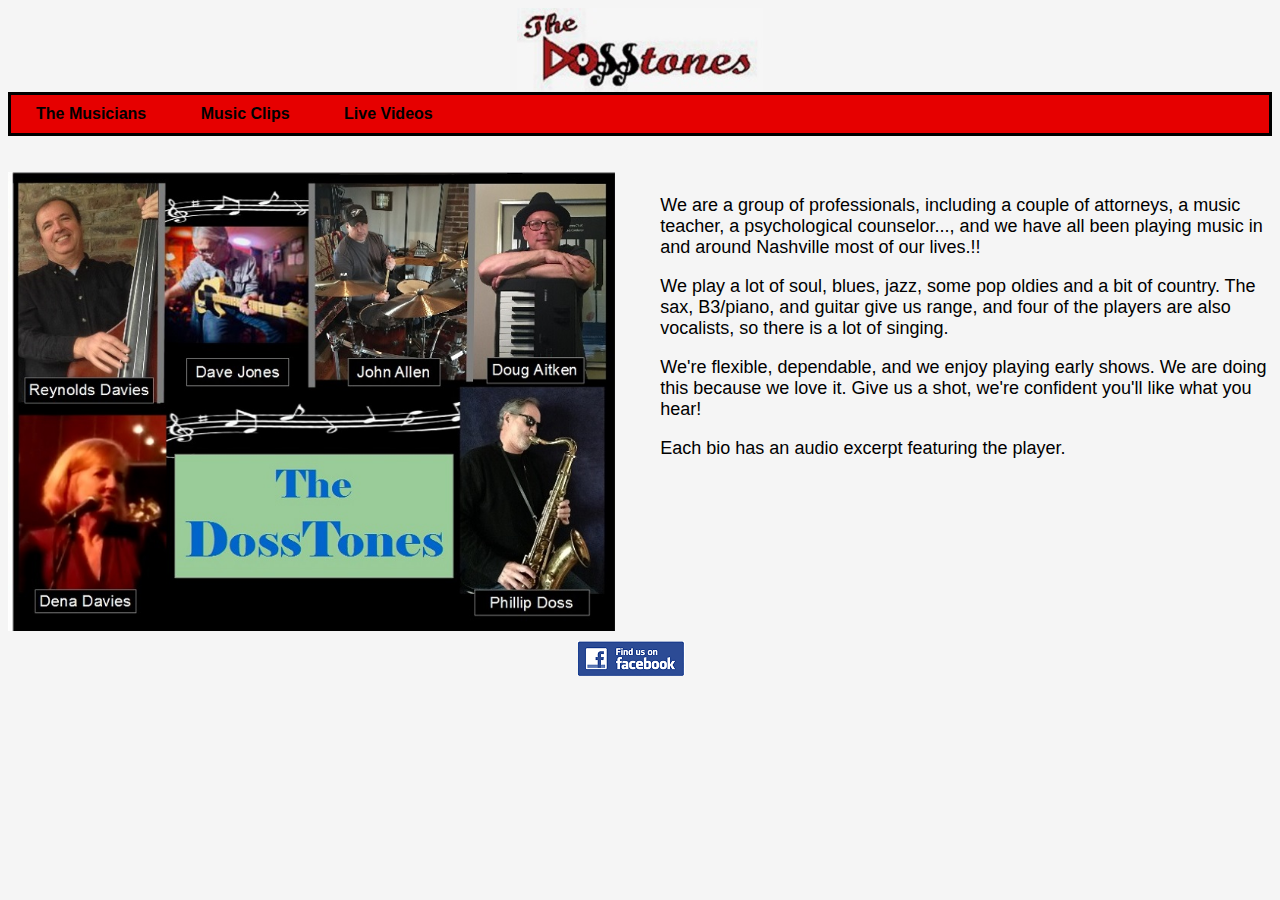
==== index.htm @ 71d0d71e "changed Dave's pic" ====
<html>  
<head>
   <link rel="stylesheet" type="text/css" href="style/style.css">
   <meta name="viewport" content="width=device-width, initial-scale=1.0">
   
  </head>
 
<body>
<div class="heading">
<img src="logo gray.jpg" >
</div>


<div class=ribbon>

 
  <div class="dropdown">
  <button id ="dropbtn">The Musicians</button>
  <div class="dropdown-content">
  <a href="phillip.htm">Phillip Doss</a><br>
  <a href="john.htm">John Allen</a><br>
  <a href="dena.htm">Dena Davies</a><br>
  <a href="reynolds.htm">Reynolds Davies</a><br>
  <a href="doug.htm">Doug Aitken</a><br>
  <a href="dave.htm">Dave Jones</a>
</div>
</div>

<div class="dropdown"">
  <button id="dropbtn">Music Clips</button>
  <div class="dropdown-content">
     <audio id ="small-player" controls>
        <source src="music/chitlinsconcarne.mp3" type="audio/mpeg" >
            Your browser does not support the audio element.
       </audio>

<div class="audio-description">
Phillip Doss on saxophone <br><br>
</div>

    <audio id ="small-player" controls>
        <source src="music/damngooddrummer.mp3" type="audio/mpeg" >
            Your browser does not support the audio element.
       </audio>

<div class="audio-description">
John Allen on drums <br><br>
</div>

<audio id ="small-player" controls>
        <source src="music/fever.mp3" type="audio/mpeg" >
            Your browser does not support the audio element.
       </audio>

<div class="audio-description">
Dena Davies on vocals <br><br>
</div>

<audio id ="small-player" controls>
        <source src="music/foggymountainbreakdown.mp3" type="audio/mpeg" >
            Your browser does not support the audio element.
       </audio>

<div class="audio-description">
Reynolds Davies on banjo <br><br>
</div>

<audio id ="small-player" controls>
        <source src= "music/asitisinchicago.mp3" type="audio/mpeg" >
            Your browser does not support the audio element.
       </audio>

<div class="audio-description">
Doug Aitken on keyboard <br><br>
</div>

<audio id ="small-player" controls>
        <source src="music/irresistible.mp3" type="audio/mpeg" >
            Your browser does not support the audio element.
       </audio>

<div class="audio-description">
Dave Jones on guitar<br><br>
</div>

</div> <!-----end dropdown content---audio-->
</div>

<div class="dropdown">
  <button id ="dropbtn">Live Videos</button>
  <div class="dropdown-content">
  <a href="https://vimeo.com/671753340?fbclid=IwAR0AuxMG2JPocDvae3xkzkJDM3QtB7sTo-MF8t5jyeBqKq5xU19ft4Nz4-Y">
     Damn Good Drummer</a> <br>
  <a href="https://vimeo.com/671772425">As it is in Chicago </a> <br>
</div>
</div>

</div>  <!-----end dropdown------->




 



</div> <!---- end ribbon---->

<!-----------------------------------------------------

<a class= "menu" href="*">NEWSLETTER ARCHIVES</a>

--------------------------------------------------------->
  


</div>    


<br><br>
<img src="band.jpg" class="leftcolumn">

<div class="rightcolumn">
 <p>
        We are a group of professionals,
        including a couple of attorneys, a
        music teacher, a psychological
        counselor..., and we have all been playing music in
        and around Nashville most of our lives.!!
</p>        
<p>       
        We play a lot of soul, blues, jazz, 
        some pop oldies and a bit of country. The sax, B3/piano,
        and guitar give us range, and four of
        the players are also vocalists, so there
        is a lot of singing.
</p>
<p>     
        
        We're flexible,
        dependable, and we enjoy playing
        early shows. We are doing this because we love it.
        Give us a shot, we're confident you'll like what you hear!
</p>
</p>      
        Each bio has an audio excerpt featuring the player.
</p>
</div>
<br><br>

<div class= "socialmedia">
  <a href="https://www.facebook.com/profile.php?id=100065653052673"><img src="facebook.png"  >
</div>
 




 
</body>
  
</html>
---- style/style.css ----
body {
  background-color: #f5f5f5;
  font-family: Arial, Helve5tica, sans-serif;
  }

.heading {
text-align: center;
}


  .ribbon{
  background-color: #e60000;
  border-style: solid;
  border-color: black;
  border-width; 15px;
}
 
 
#dropbtn {
  background-color: #e60000;
  color: black;
  padding: 10px 25px 10px 25px;
  font-size: 16px;
  font-weight: bold;
  border: none;
  cursor: pointer;
}

 

.dropdown {
  position: relative;
  display: inline-block;
  }
 

.dropdown-content {
  display: none;
  position: absolute;
  background-color: black;
  color: white;
  min-width: 160px;
  padding: 10;
  z-index: 1;
  }

.dropdown-content a {
  background-color: black;
  color: white;
  padding: 12px 25x;
  text-decoration: none;
  display: block;

}

.dropdown-content a:hover {background-color: #c2bdbc}

.dropdown:hover .dropbtn {
  background-color: #c22d08;
}
.dropdown:hover .dropdown-content {
  display: block;
}
.audio-description {
font-size: 12px;
font-style: italic;
font-color: white;
}

a:hover {
  background-color: gray;
}


.playerpage {
  display: inline-block;
  margin-right: 10%;
  margin-left: 10%;
  margin-top: 25px;
}


    
.center {
  display: block;
  margin-left: auto;
  margin-right: auto;
  width: 50%;
  padding-bottom:5px;
}

.rightcolumn {
  float: right;
  width: 48%;
  padding: 5px;
  font-size: 18px;
  font-color: black;
 }

.leftcolumn {
  float: left;
  width: 48%;
  padding-bottom: 10px;
}
.player {
height:300;
width:200;
padding: 25px 5px 25px 5px;
}

.socialmedia {
display: block;
background-color: transparent;
margin-left: auto;
margin-right:auto;
width: 10%;
padding: 5 0 5 0;
}

#small-player {
width:140px;
height: 25px;
background-color: black;
}
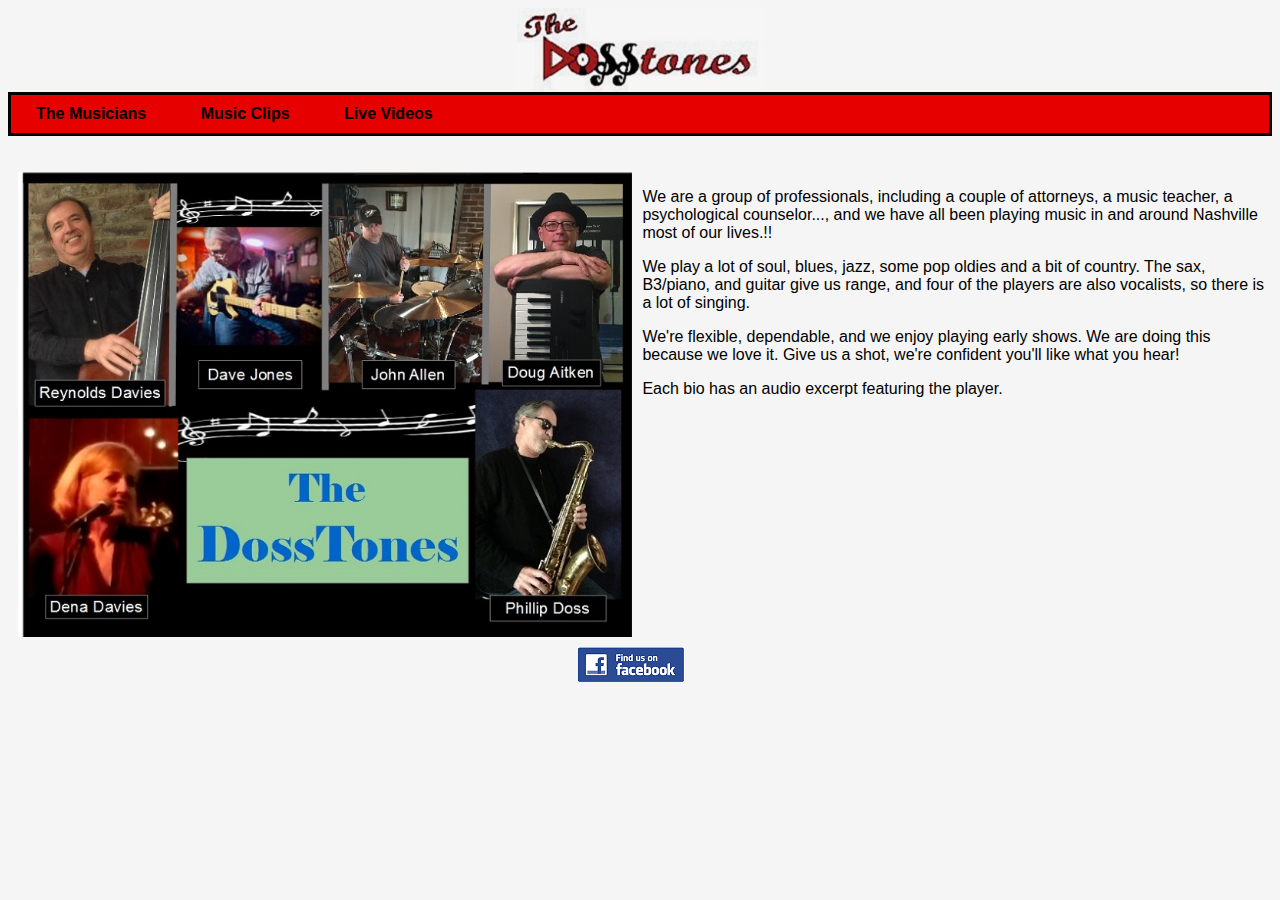
==== commit 489e76fb: "made more responsive" ====
--- a/index.htm
+++ b/index.htm
@@ -106,22 +106,16 @@
 
 </div> <!---- end ribbon---->
 
-<!-----------------------------------------------------
-
-<a class= "menu" href="*">NEWSLETTER ARCHIVES</a>
-
---------------------------------------------------------->
   
 
 
-</div>    
+    
 
 
 <br><br>
 <img src="band.jpg" class="leftcolumn">
 
-<div class="rightcolumn">
- <p>
+  <p>
         We are a group of professionals,
         including a couple of attorneys, a
         music teacher, a psychological
@@ -145,7 +139,6 @@
 </p>      
         Each bio has an audio excerpt featuring the player.
 </p>
-</div>
 <br><br>
 
 <div class= "socialmedia">
--- a/style/style.css
+++ b/style/style.css
@@ -75,9 +75,9 @@
 
 .playerpage {
   display: inline-block;
-  margin-right: 10%;
-  margin-left: 10%;
-  margin-top: 25px;
+  margin-right: 20%;
+  margin-left: 20%;
+  margin-top: 20px;
 }
 
 
@@ -90,23 +90,27 @@
   padding-bottom:5px;
 }
 
-.rightcolumn {
-  float: right;
-  width: 48%;
+.playertxt {
   padding: 5px;
-  font-size: 18px;
+  font-size: 1.3em;
   font-color: black;
+  margin-right: 10%;
  }
 
 .leftcolumn {
   float: left;
-  width: 48%;
+  height: auto;
+  width: 48vw;
+  padding-right: 10px;
   padding-bottom: 10px;
+  padding-left: 10px;
 }
-.player {
+.playerimg {
 height:300;
 width:200;
-padding: 25px 5px 25px 5px;
+margins-left: 20%;
+float: left;
+padding: 25 25 5 25 ;
 }
 
 .socialmedia {
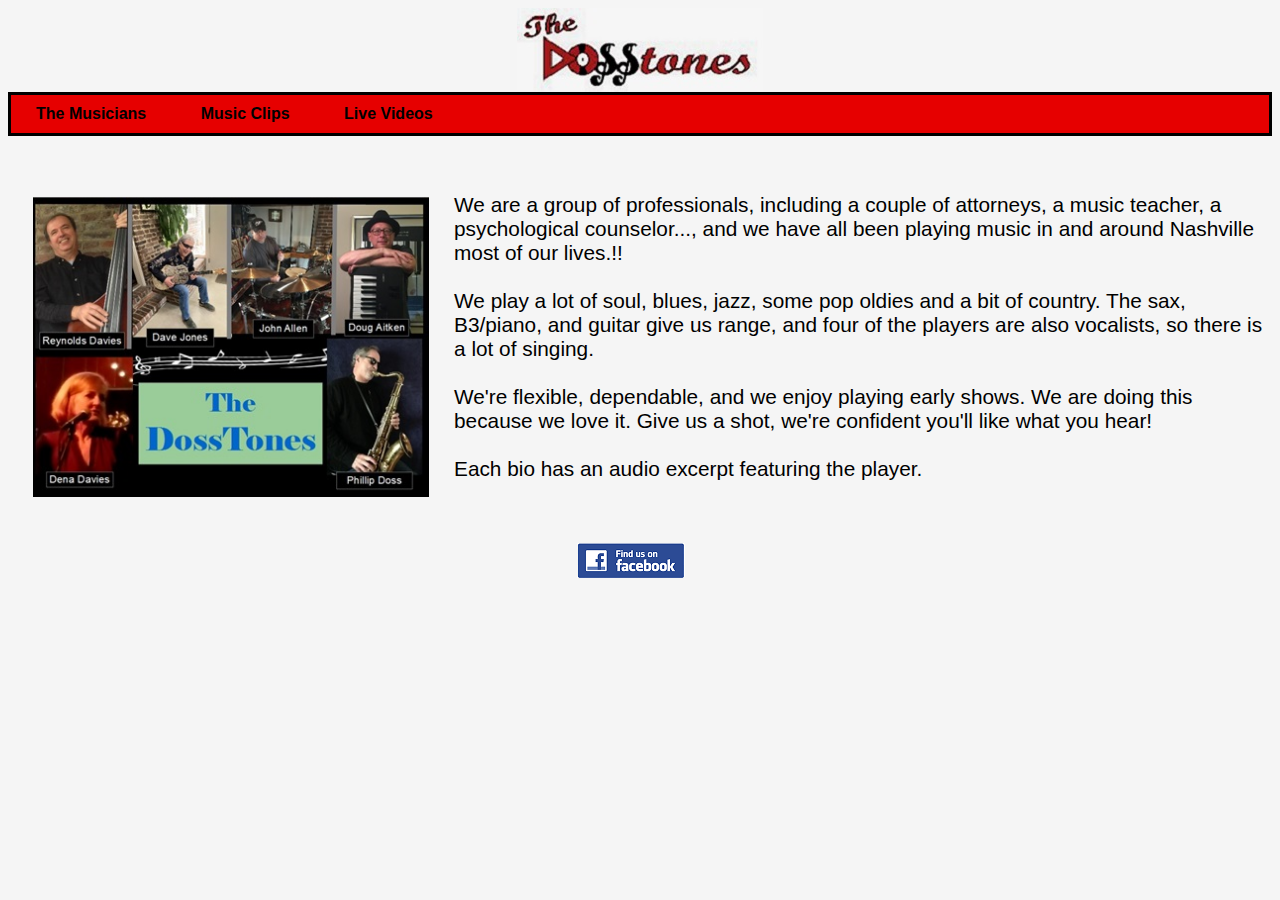
==== commit d4cd5f6f: "changed band pic" ====
--- a/index.htm
+++ b/index.htm
@@ -113,33 +113,34 @@
 
 
 <br><br>
-<img src="band.jpg" class="leftcolumn">
+<img src="images/bandpic.jpg" class="bandimg">
 
-  <p>
+ 
+
+  <p class="playertxt">
         We are a group of professionals,
         including a couple of attorneys, a
         music teacher, a psychological
         counselor..., and we have all been playing music in
         and around Nashville most of our lives.!!
-</p>        
-<p>       
+  <br><br>
         We play a lot of soul, blues, jazz, 
         some pop oldies and a bit of country. The sax, B3/piano,
         and guitar give us range, and four of
         the players are also vocalists, so there
         is a lot of singing.
-</p>
-<p>     
+<br><br>  
         
         We're flexible,
         dependable, and we enjoy playing
         early shows. We are doing this because we love it.
         Give us a shot, we're confident you'll like what you hear!
-</p>
-</p>      
+<br><br>
         Each bio has an audio excerpt featuring the player.
 </p>
+ 
 <br><br>
+
 
 <div class= "socialmedia">
   <a href="https://www.facebook.com/profile.php?id=100065653052673"><img src="facebook.png"  >
--- a/style/style.css
+++ b/style/style.css
@@ -72,15 +72,6 @@
   background-color: gray;
 }
 
-
-.playerpage {
-  display: inline-block;
-  margin-right: 20%;
-  margin-left: 20%;
-  margin-top: 20px;
-}
-
-
     
 .center {
   display: block;
@@ -91,24 +82,23 @@
 }
 
 .playertxt {
-  padding: 5px;
   font-size: 1.3em;
   font-color: black;
-  margin-right: 10%;
- }
+  }
 
-.leftcolumn {
-  float: left;
-  height: auto;
-  width: 48vw;
-  padding-right: 10px;
-  padding-bottom: 10px;
-  padding-left: 10px;
-}
+ 
 .playerimg {
 height:300;
 width:200;
 margins-left: 20%;
+float: left;
+padding: 25 25 5 25 ;
+}
+
+.bandimg {
+height:300;
+ 
+margins-left: 10%;
 float: left;
 padding: 25 25 5 25 ;
 }
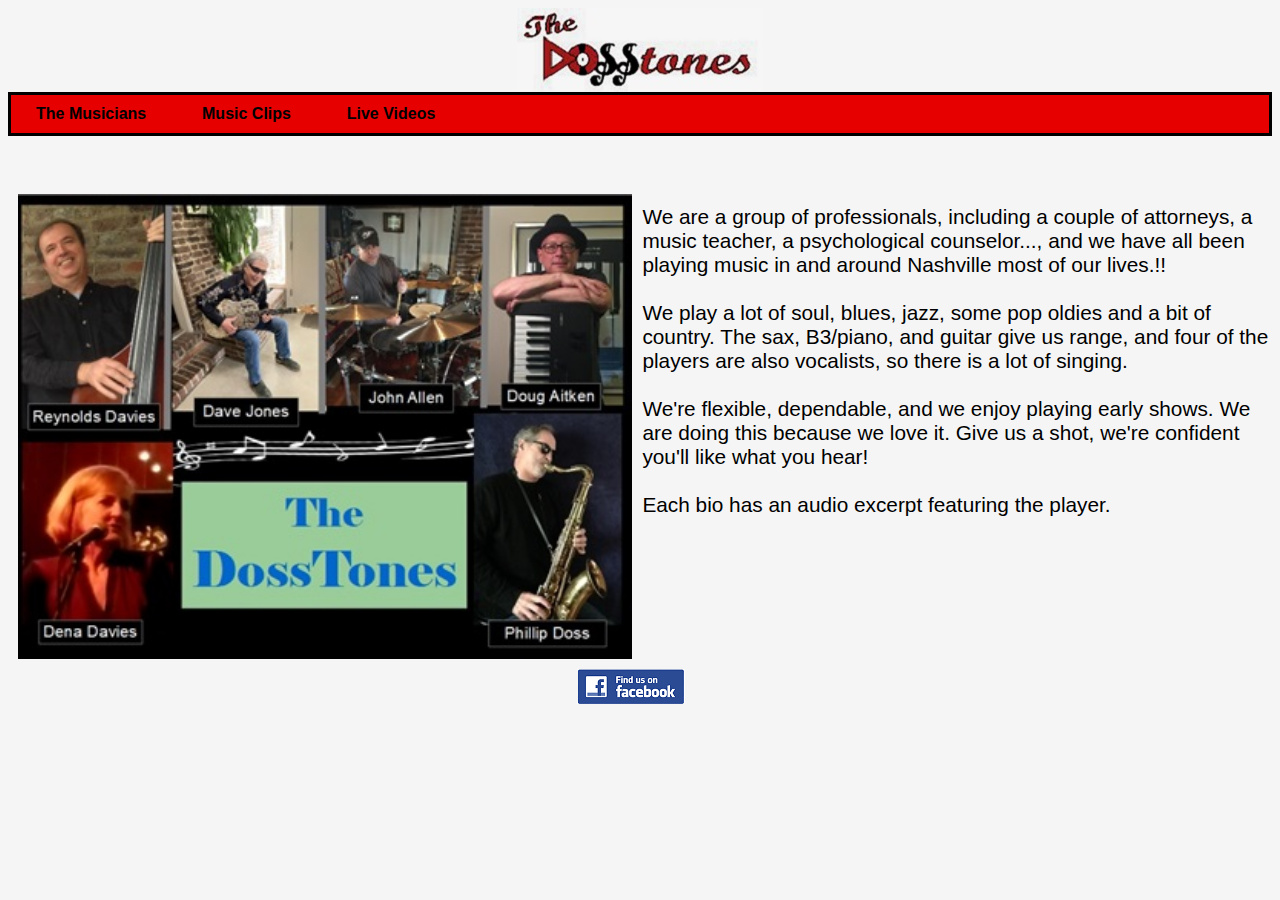
==== commit d9adc4de: "fixed screw ups" ====
--- a/index.htm
+++ b/index.htm
@@ -97,50 +97,45 @@
 
 </div>  <!-----end dropdown------->
 
+</div> <!---- end ribbon---->
 
 
 
- 
-
-
-
-</div> <!---- end ribbon---->
 
   
 
 
-    
-
-
 <br><br>
-<img src="images/bandpic.jpg" class="bandimg">
-
+<img src="images/bandpic.jpg" class="leftcolumn">
  
-
-  <p class="playertxt">
-        We are a group of professionals,
+   <p font-size:1.3em>
+         We are a group of professionals,
         including a couple of attorneys, a
         music teacher, a psychological
         counselor..., and we have all been playing music in
         and around Nashville most of our lives.!!
-  <br><br>
+
+<br> <br>    
         We play a lot of soul, blues, jazz, 
         some pop oldies and a bit of country. The sax, B3/piano,
         and guitar give us range, and four of
         the players are also vocalists, so there
         is a lot of singing.
+ 
 <br><br>  
-        
+ 
+
         We're flexible,
         dependable, and we enjoy playing
         early shows. We are doing this because we love it.
         Give us a shot, we're confident you'll like what you hear!
 <br><br>
+ 
         Each bio has an audio excerpt featuring the player.
 </p>
  
 <br><br>
-
+ 
 
 <div class= "socialmedia">
   <a href="https://www.facebook.com/profile.php?id=100065653052673"><img src="facebook.png"  >
--- a/style/style.css
+++ b/style/style.css
@@ -2,6 +2,7 @@
 body {
   background-color: #f5f5f5;
   font-family: Arial, Helve5tica, sans-serif;
+  font-size: 1.3em;
   }
 
 .heading {
@@ -72,32 +73,38 @@
   background-color: gray;
 }
 
-    
+ 
 .center {
   display: block;
   margin-left: auto;
   margin-right: auto;
   width: 50%;
   padding-bottom:5px;
-}
+  }
 
 .playertxt {
-  font-size: 1.3em;
-  font-color: black;
+   font-color: black;
   }
 
- 
+
+.leftcolumn {
+  float: left;
+  height: auto;
+  width: 48vw;
+  padding: 10 10 10 10;
+  }
+
+  
 .playerimg {
 height:300;
 width:200;
-margins-left: 20%;
+margins-left: 10%;
 float: left;
-padding: 25 25 5 25 ;
+padding: 10 10 5 25;
 }
 
 .bandimg {
 height:300;
- 
 margins-left: 10%;
 float: left;
 padding: 25 25 5 25 ;
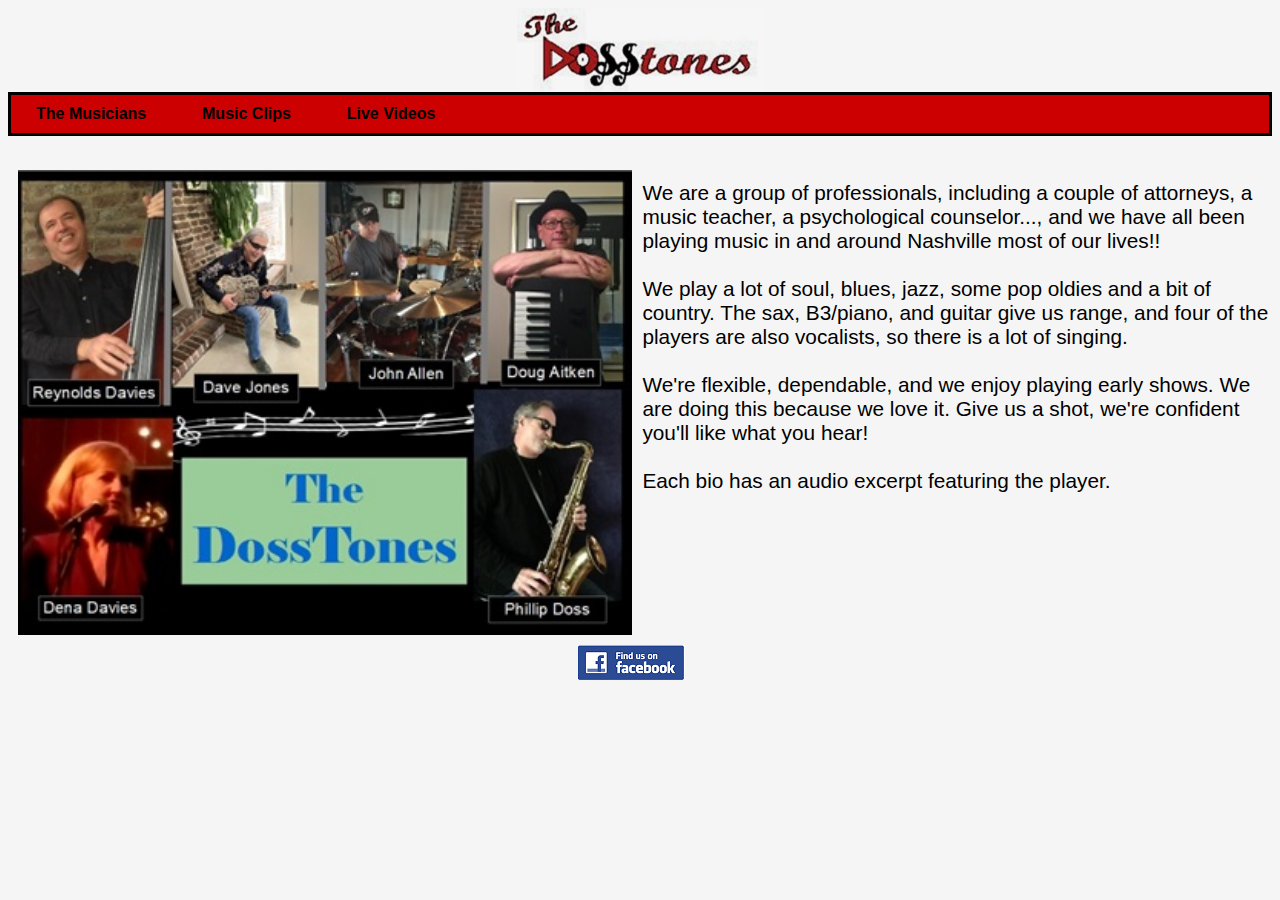
==== commit 24327f77: "adjusted red color" ====
--- a/index.htm
+++ b/index.htm
@@ -71,7 +71,7 @@
        </audio>
 
 <div class="audio-description">
-Doug Aitken on keyboard <br><br>
+Doug Aitken on keys/vocals <br><br>
 </div>
 
 <audio id ="small-player" controls>
@@ -100,20 +100,15 @@
 </div> <!---- end ribbon---->
 
 
-
-
-  
-
-
-<br><br>
+<br>
 <img src="images/bandpic.jpg" class="leftcolumn">
  
-   <p font-size:1.3em>
+   <p>
          We are a group of professionals,
         including a couple of attorneys, a
         music teacher, a psychological
         counselor..., and we have all been playing music in
-        and around Nashville most of our lives.!!
+        and around Nashville most of our lives!!
 
 <br> <br>    
         We play a lot of soul, blues, jazz, 
--- a/style/style.css
+++ b/style/style.css
@@ -11,7 +11,7 @@
 
 
   .ribbon{
-  background-color: #e60000;
+  background-color: #cc0000;
   border-style: solid;
   border-color: black;
   border-width; 15px;
@@ -19,7 +19,7 @@
  
  
 #dropbtn {
-  background-color: #e60000;
+  background-color: #cc0000;
   color: black;
   padding: 10px 25px 10px 25px;
   font-size: 16px;
@@ -64,7 +64,7 @@
   display: block;
 }
 .audio-description {
-font-size: 12px;
+font-size: 13px;
 font-style: italic;
 font-color: white;
 }
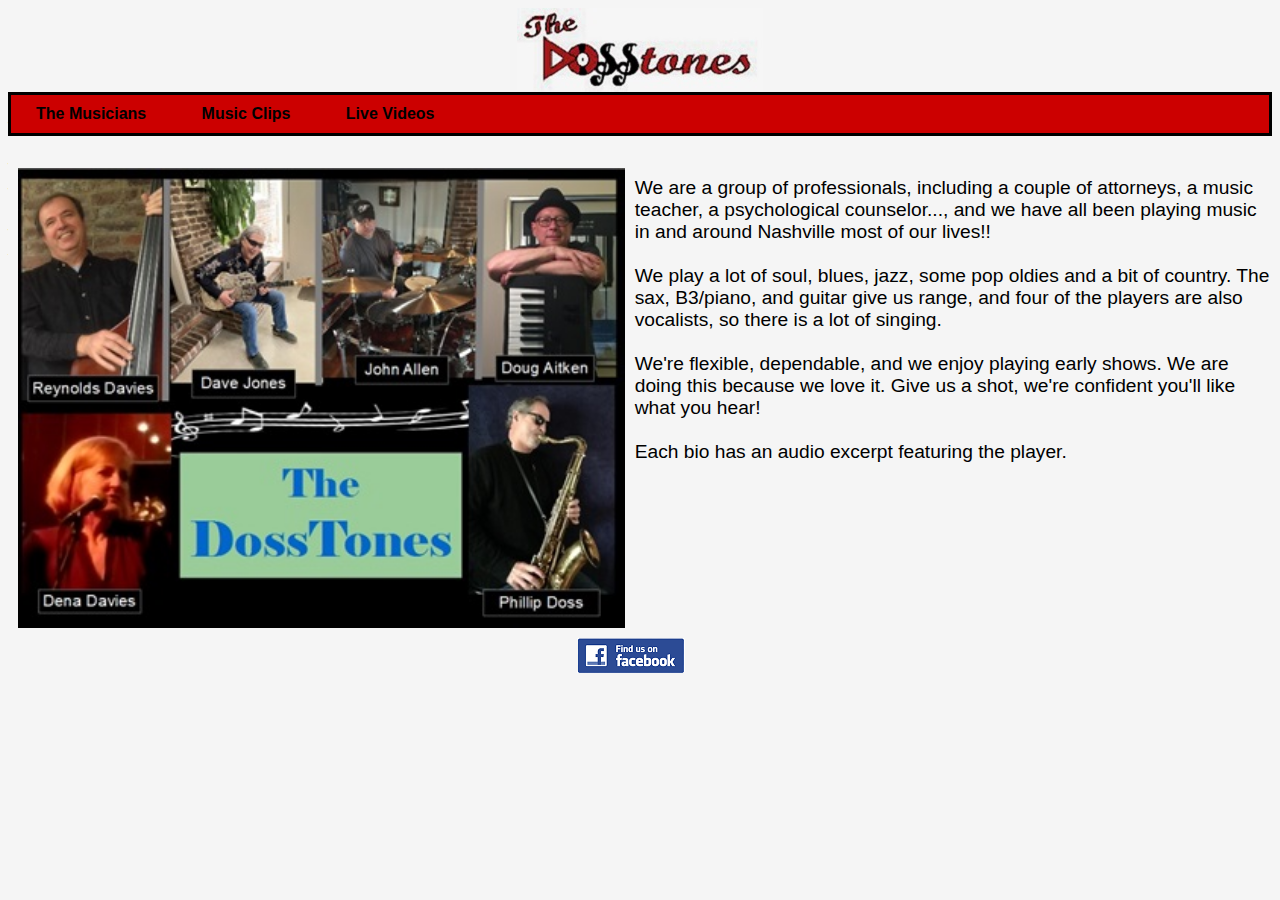
==== commit 1be64d3c: "open videos/cds in new tab" ====
--- a/index.htm
+++ b/index.htm
@@ -89,9 +89,9 @@
 <div class="dropdown">
   <button id ="dropbtn">Live Videos</button>
   <div class="dropdown-content">
-  <a href="https://vimeo.com/671753340?fbclid=IwAR0AuxMG2JPocDvae3xkzkJDM3QtB7sTo-MF8t5jyeBqKq5xU19ft4Nz4-Y">
-     Damn Good Drummer</a> <br>
-  <a href="https://vimeo.com/671772425">As it is in Chicago </a> <br>
+  <a href="https://vimeo.com/671753340?fbclid=IwAR0AuxMG2JPocDvae3xkzkJDM3QtB7sTo-MF8t5jyeBqKq5xU19ft4Nz4-Y"
+    target="_blank">Damn Good Drummer</a> <br>
+  <a href="https://vimeo.com/671772425" target="_blank">As it is in Chicago </a> <br>
 </div>
 </div>
 
--- a/style/style.css
+++ b/style/style.css
@@ -2,7 +2,7 @@
 body {
   background-color: #f5f5f5;
   font-family: Arial, Helve5tica, sans-serif;
-  font-size: 1.3em;
+  font-size: 1.2em;
   }
 
 .heading {
@@ -90,14 +90,14 @@
 .leftcolumn {
   float: left;
   height: auto;
-  width: 48vw;
+  width: 48%;
   padding: 10 10 10 10;
   }
 
   
 .playerimg {
-height:300;
-width:200;
+height:400;
+width:auto;
 margins-left: 10%;
 float: left;
 padding: 10 10 5 25;
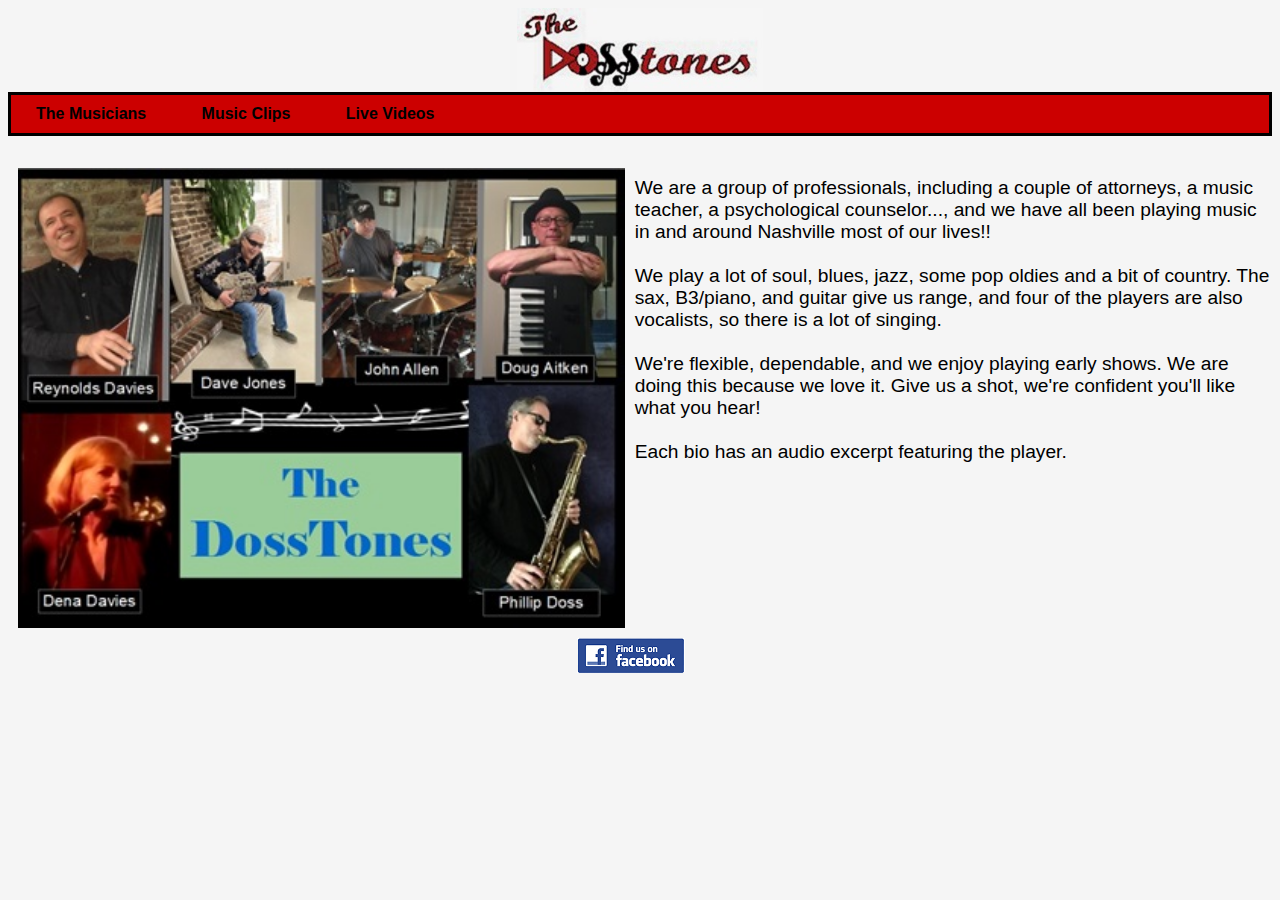
==== commit 1f0637e6: "FB opens in new tab.  Trevor credit" ====
--- a/index.htm
+++ b/index.htm
@@ -133,7 +133,7 @@
  
 
 <div class= "socialmedia">
-  <a href="https://www.facebook.com/profile.php?id=100065653052673"><img src="facebook.png"  >
+  <a href="https://www.facebook.com/profile.php?id=100065653052673" target="_blank"><img src="facebook.png"  >
 </div>
  
 
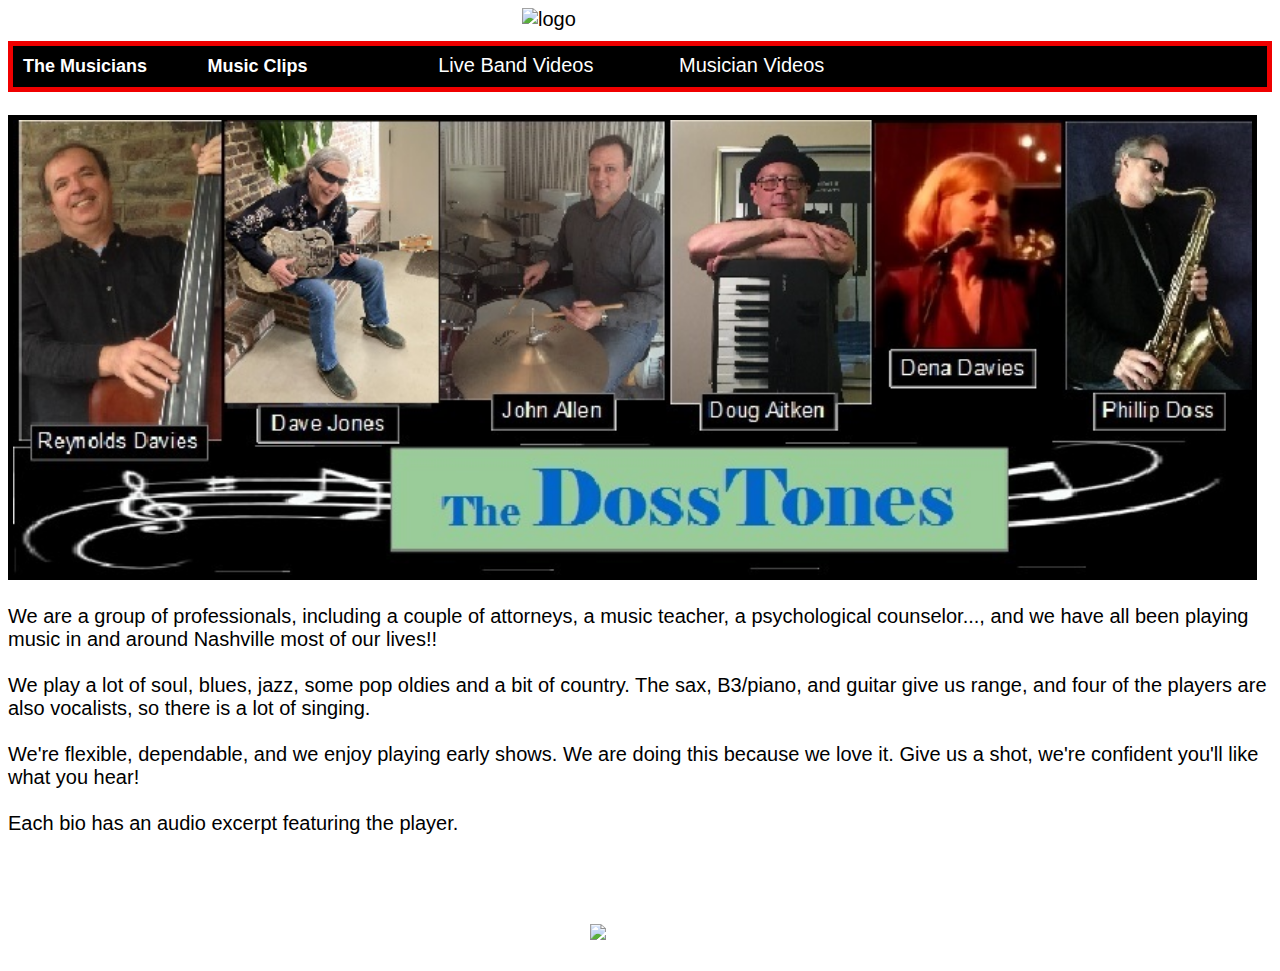
==== commit 552b2907: "added youtube videos" ====
--- a/index.htm
+++ b/index.htm
@@ -1,20 +1,39 @@
-<html>  
-<head>
+ 
+<!doctype html>
+<html lang="en"> 
+<html>
+
+ <head>
    <link rel="stylesheet" type="text/css" href="style/style.css">
+   <meta http-equiv="Content-Security-Policy" content="script-src 'none'">
+   <meta name="description" content="The DossTones">
+   <meta name="keywords" content="The DossTones">
    <meta name="viewport" content="width=device-width, initial-scale=1.0">
-   
-  </head>
- 
-<body>
-<div class="heading">
-<img src="logo gray.jpg" >
+   <meta charset="UTF-8">
+   <title>The Dosstones</title>
+</head>
+<!-- Google tag (gtag.js) -->
+<script async src="https://www.googletagmanager.com/gtag/js?id=G-8LNLQNQE04"></script>
+<script>
+  window.dataLayer = window.dataLayer || [];
+  function gtag(){dataLayer.push(arguments);}
+  gtag('js', new Date());
+
+  gtag('config', 'G-8LNLQNQE04');
+</script>
+
+<div class=center>
+<img src="images/logo.jpg" alt="logo" id="logo">
 </div>
 
+<body>
 
-<div class=ribbon>
+
+<div class="ribbon">
 
  
-  <div class="dropdown">
+  
+ <div class="dropdown">
   <button id ="dropbtn">The Musicians</button>
   <div class="dropdown-content">
   <a href="phillip.htm">Phillip Doss</a><br>
@@ -86,8 +105,20 @@
 </div> <!-----end dropdown content---audio-->
 </div>
 
-<div class="dropdown">
-  <button id ="dropbtn">Live Videos</button>
+
+
+
+
+<div class="dropdown" >
+  <a href="https://www.youtube.com/playlist?list=PL1O5w_w6TcCa7RNwj53Py_eQNSHR3FBzE" target="_blank">Live Band Videos</a>
+</div>
+
+
+<div class="dropdown" >
+  <a href="https://www.youtube.com/playlist?list=PLeFOzArrlrPBqLam7d4bxmj2G8Nk5RBTW" target="_blank">Musician Videos</a>
+</div>
+
+  <!-- 
   <div class="dropdown-content">
   <a href="https://vimeo.com/671753340?fbclid=IwAR0AuxMG2JPocDvae3xkzkJDM3QtB7sTo-MF8t5jyeBqKq5xU19ft4Nz4-Y"
     target="_blank">Damn Good Drummer</a> <br>
@@ -95,16 +126,19 @@
 </div>
 </div>
 
-</div>  <!-----end dropdown------->
+</div>  
+  -->
 
-</div> <!---- end ribbon---->
+</div> <!-- end ribbon -->
 
 
 <br>
-<img src="images/bandpic.jpg" class="leftcolumn">
+ 
+<img src="images/bandpic.jpg" alt="The DossTones" id="bandimg">
+
  
    <p>
-         We are a group of professionals,
+        We are a group of professionals,
         including a couple of attorneys, a
         music teacher, a psychological
         counselor..., and we have all been playing music in
@@ -132,19 +166,15 @@
 <br><br>
  
 
-<div class= "socialmedia">
-  <a href="https://www.facebook.com/profile.php?id=100065653052673" target="_blank"><img src="facebook.png"  >
+<div class= "center">
+  <a href="https://www.facebook.com/profile.php?id=100065653052673" target="_blank"><img src="images/facebook.jpg" id="socialmedia"  >
 </div>
  
 
-
-
-
  
-</body>
-  
+  </body>
 </html>
 
 
   
-    
+    --- a/style/style.css
+++ b/style/style.css
@@ -1,29 +1,49 @@
- 
+
+
 body {
-  background-color: #f5f5f5;
+  background-color: #ffffff;
   font-family: Arial, Helve5tica, sans-serif;
-  font-size: 1.2em;
-  }
+  font-size: 20px;
+   }
+   
+  
 
-.heading {
-text-align: center;
+#logo{
+  width: 236px;
+  height: auto;
+  display: block;
+  margin-left: auto;
+  margin-right: auto;
+  padding-bottom:10px;
+  max-width: 100%;
+}
+.center {
+  display: block;
+  margin-left: auto;
+  margin-right: auto;
 }
 
-
+  
   .ribbon{
-  background-color: #cc0000;
+  background-color: black;
   border-style: solid;
-  border-color: black;
-  border-width; 15px;
+  border-color: #f00000;
+  border-width: thick;
 }
  
+ a {
+	 color:white;
+	 background-color:black;
+	 text-decoration:none;
+	 margin-left:80px;
+ }
  
 #dropbtn {
-  background-color: #cc0000;
-  color: black;
-  padding: 10px 25px 10px 25px;
-  font-size: 16px;
+  background-color: black;
+  padding: 10px 45px 10px 10px;
+  font-size: 18px;
   font-weight: bold;
+  color: white;
   border: none;
   cursor: pointer;
 }
@@ -41,8 +61,9 @@
   position: absolute;
   background-color: black;
   color: white;
-  min-width: 160px;
-  padding: 10;
+  min-width: 185px;
+  padding-left: 10px;
+  padding-top: 5px;
   z-index: 1;
   }
 
@@ -63,8 +84,9 @@
 .dropdown:hover .dropdown-content {
   display: block;
 }
+
 .audio-description {
-font-size: 13px;
+font-size: 14px;
 font-style: italic;
 font-color: white;
 }
@@ -73,57 +95,83 @@
   background-color: gray;
 }
 
- 
-.center {
-  display: block;
-  margin-left: auto;
-  margin-right: auto;
-  width: 50%;
-  padding-bottom:5px;
-  }
-
-.playertxt {
-   font-color: black;
-  }
-
-
-.leftcolumn {
-  float: left;
-  height: auto;
-  width: 48%;
-  padding: 10 10 10 10;
-  }
-
-  
-.playerimg {
-height:400;
-width:auto;
-margins-left: 10%;
-float: left;
-padding: 10 10 5 25;
+#small-player {
+width:160px;
+height: 25px;
+background-color: black;
 }
 
-.bandimg {
-height:300;
-margins-left: 10%;
-float: left;
-padding: 25 25 5 25 ;
-}
-
-.socialmedia {
+#socialmedia {
 display: block;
 background-color: transparent;
 margin-left: auto;
 margin-right:auto;
-width: 10%;
+width: 100px;
+max-width: 50%;
 padding: 5 0 5 0;
 }
 
-#small-player {
-width:140px;
-height: 25px;
-background-color: black;
+ 
+ 
+#bandimg {
+            width: 98%;
+			border: 5px solid black;
+			height: auto;
+			max-width: 100%;
+	     }
+/*		 
+#playerimg {
+            margin-right: 10px; 
+			margin-left: 20%;
+			margin-top: 10px;
+			width: 200px;
+			height: auto;
+            border: 5px solid black;      
+			}
+
+     @media (max-width: 575px) {
+
+			#playerimg {
+                float: none; 
+                margin-left: auto; 
+				margin-right: auto;
+                display: blocK; 
+				max-width: 100%;
+            } 
+	 }*/
+	 
+.flex-center {
+  display: flex;  /* Arrange images side by side */
+  flex-wrap: wrap; /* Allow images to wrap on smaller screens */
+  justify-content: center;
+  align-items: center;
 }
+
+.flex-center img { 
+ height:auto;
+/* padding: 5px;*/
+ max-width: 100%; /* Prevent images from exceeding container width */
+ border: 5px solid black; 
+ margin: 10px; 
+	}
+
+/* used on home page*/
+.flex-center p {
+	padding-left: 10px;
+/*    border: solid;
+    border-width: 10px;
+    border-color: #306519;*/
+	color:black;
+	font-weight: bold;
+    width: 400px;
+	max-width: 100%;
+}
+	 .
+   
+    
+ 
+
+
 
  
 
@@ -133,9 +181,4 @@
 
 
 
- 
-
-
-
-
-
+ 